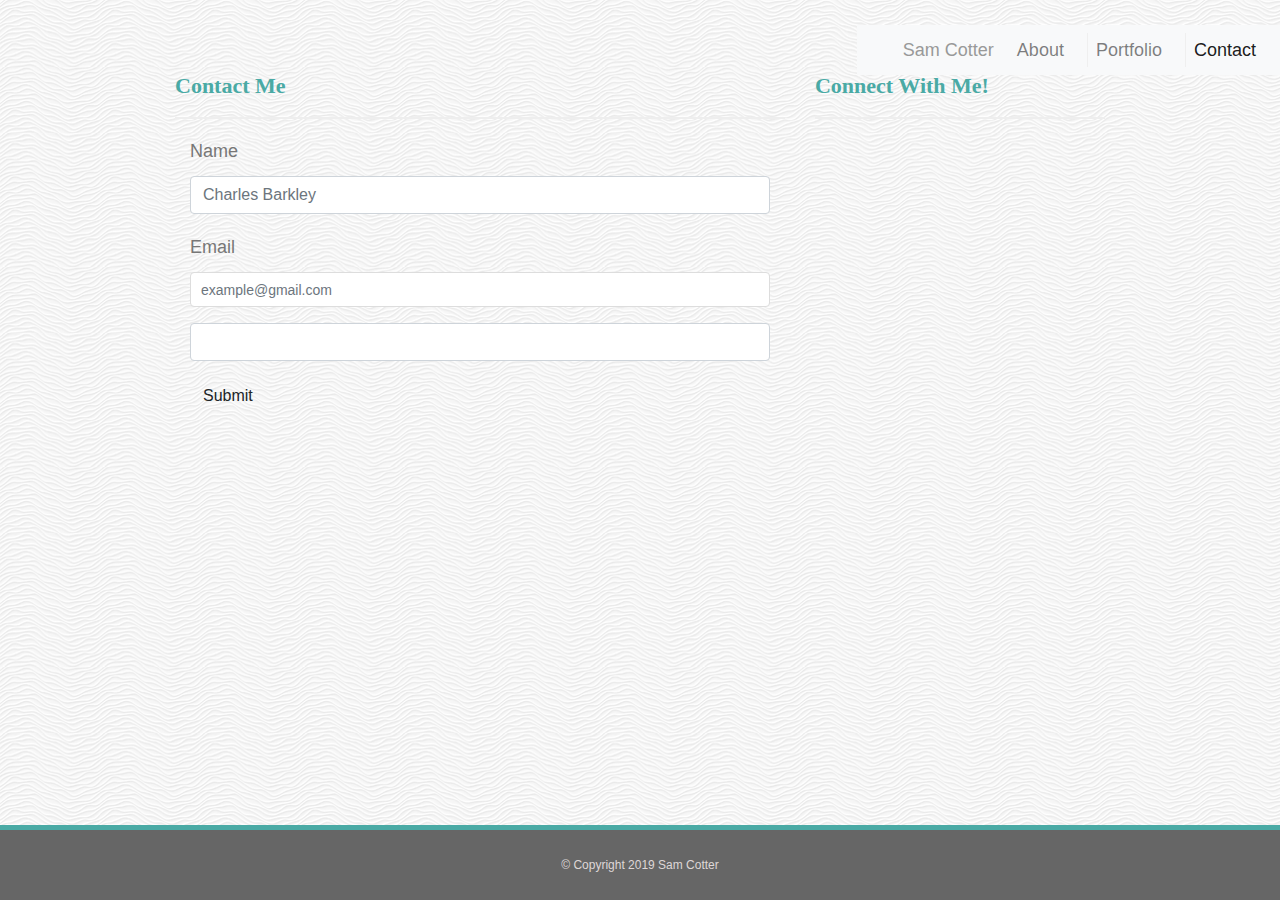
==== contact.html @ 406cedae "first upload" ====
<!DOCTYPE html>
<html lang="en-us">

<head>
    <meta charset="UTF-8">
    <title>Sam Cotter</title>
    <link rel="stylesheet" href="https://stackpath.bootstrapcdn.com/bootstrap/4.3.1/css/bootstrap.min.css"
        integrity="sha384-ggOyR0iXCbMQv3Xipma34MD+dH/1fQ784/j6cY/iJTQUOhcWr7x9JvoRxT2MZw1T" crossorigin="anonymous">
    <link rel="stylesheet" type="text/css" href="reset.css" />
    <link rel="stylesheet" type="text/css" href="assets/css/style.css">
</head>

<body>
        <header>
                <nav class="navbar navbar-expand-lg navbar-light bg-light">
                        <a class="home" href="index.html">Sam Cotter</a>
                        <button class="navbar-toggler" type="button" data-toggle="collapse" data-target="#navbarNavAltMarkup" aria-controls="navbarNavAltMarkup" aria-expanded="false" aria-label="Toggle navigation">
                          <span class="navbar-toggler-icon"></span>
                        </button>
                        <div class="collapse navbar-collapse" id="navbarNavAltMarkup">
                          <div class="navbar-nav">
                            <a class="nav-item nav-link" href="index.html">About</a>
                            <a class="nav-item nav-link" href="portfolio.html">Portfolio</a>
                            <a class="nav-item nav-link active" href="contact.html">Contact  <span class="sr-only">(current)</span></a>
                          </div>
                        </div>
                      </nav>
        </header>

    <div id="main">
        <div id="middle" class="text-center container-fluid container">
            <div class="row">
                <div class="col-md-8 inside-pad">
                    <section id="content" class="text-left">
                        <h3 class="title teal-text gray-line">
                            Contact Me
                        </h3>

                        <div id="contact" class="container">

                            <form>
                                <div class="form-group">
                                    <label for="name">Name</label>
                                    <input type="name" class="form-control" id="inputname"
                                        placeholder="Charles Barkley">
                                </div>

                                <div class="form-group">
                                    <label for="email">Email</label>
                                    <input type="email" class="form-control" id="inputemail"
                                        placeholder="example@gmail.com">
                                </div>

                                <div class="form-group">
                                    <label for="message" class="form-control" id="inputmessage"
                                        placeholder="Please write here!"></label>
                                </div>

                                <button type="submit" class="btn btn-default">Submit</button>
                            </form>
                        </div>
                    </section>
                </div>

                <div class="col-md-4 text-left inside-pad">
                    <div id="sidebar">
                        <h3 class="title teal-text gray-line">
                            Connect With Me!
                        </h3>

                    </div>

                </div>
            </div>
        </div>
    </div>


    <footer id="footer">
        &copy; Copyright 2019 Sam Cotter
    </footer>
</body>

</html>
---- assets/css/style.css ----
body {
    font-family: Arial, "Helvetica Neue", Helvetica, sans-serif;
    font-size: 18px;
    line-height: 34px;
    color: #777777;
    background: url(../images/white-waves/white-waves.png);
  }
  
  * {
    box-sizing: border-box;
  }
  
  /* general */
  
  .container {
    width: 100%;
    max-width: 960px;
    margin: 0 auto;
    clear: both;
  }
  
  h1,
  h2,
  h3,
  p {
    margin-bottom: 20px;
  }
  
  p:last-child {
    margin-bottom: 0;
  }
  
  h1,
  h2,
  h3 {
    font-family: Georgia, Times, "Times New Roman", serif;
    font-weight: 700;
    color: #4aaaa5;
  }
  
  h1 {
    padding-bottom: 20px;
    font-size: 30px;
    line-height: 49px;
    border-bottom: 3px solid #dddddd;
  }
  
  h2,
  h3 {
    font-size: 22px;
  }
  
  /* header */
  
  #masthead {
    position: fixed;
    z-index: 99;
    width: 100%;
    margin: 0 0 30px;
    overflow: auto;
    color: #ffffff;
    background: #ffffff;
    border-bottom: 2px solid #cccccc;
  }
  
  #logo {
    float: left;
    width: 250px;
    height: 90px;
    font-family: Georgia, Times, "Times New Roman", serif;
    font-size: 30px;
    font-weight: 700;
    line-height: 90px;
    color: #ffffff;
    text-align: center;
    text-decoration: none;
    background: #4aaaa5;
  }
  
  nav {
    float: right;
    margin-top: 25px;
  }
  
  nav a {
    display: inline-block;
    padding-left: 15px;
    margin-left: 15px;
    line-height: 18px;
    color: #999;
    text-decoration: none;
    border-left: 1px solid #efefef;
  }
  
  nav a:first-child {
    border-left: 0 none;
  }
  
  /* footer */
  
  footer {
    border-top: 5px solid #4aaaa5;
    position: fixed;
    bottom: 0;
    z-index: 1;
    width: 100%;
    text-align: center;
    font-size: 12px;
    padding: 18px;
    background-color: #666666;
    color: #ded7d7;
  }
  
  h3, h2 {
    padding-bottom: 20px;
    margin-bottom: 15px;
    line-height: 22px;
    border-bottom: 2px solid #eeeeee;
  }
  
  /* main */
  
  #main-container {
    padding-top: 130px;
    min-height: calc(100vh - 70px);
  }
  
  .headshot {
    float: left;
    width: 100%;
    max-width: 960px;
    padding: 30px;
    margin: 0 0 40px;
    background: #ffffff;
    border: 1px solid #dddddd;
  }
  
  /* portfolio page */
  
  .work {
    position: relative;
    float: left;
    width: 274px;
    margin: 20px 0 25px;
    overflow: auto;
  }
  
  .work:nth-child(even) {
    margin-right: 40px;
  }
  
  .work img {
    width: 100%;
    border: 0 none;
    opacity: 0.8;
  }
  
  .work h3 {
    position: absolute;
    bottom: 20px;
    width: 100%;
    padding: 15px;
    margin-bottom: 0;
    font-weight: 300;
    line-height: 30px;
    color: #ffffff;
    text-align: center;
    background: #4aaaa5;
    border-bottom: 0;
  }
  
  .auth-image {
    float: left;
    width: 200px;
    height: auto;
    margin-top: 10px;
    margin-right: 25px;
  }
  
  /* contact page */
  
  #contact-form ul {
    margin-bottom: 20px;
  }
  
  #contact-form li {
    margin-bottom: 10px;
  }
  
  label,
  input[type=text],
  input[type=email],
  textarea {
    display: block;
    width: 100%;
  }
  
  input[type=text],
  input[type=email],
  textarea {
    height: 35px;
    padding: 0 10px;
    font-size: 14px;
    border: 1px solid #dddddd;
  }
  
  textarea {
    height: 200px;
  }
  
  input[type=submit] {
    padding: 10px 30px;
    font-size: 18px;
    color: #ffffff;
    cursor: pointer;
    background: #4aaaa5;
    border: 0 none;
  }
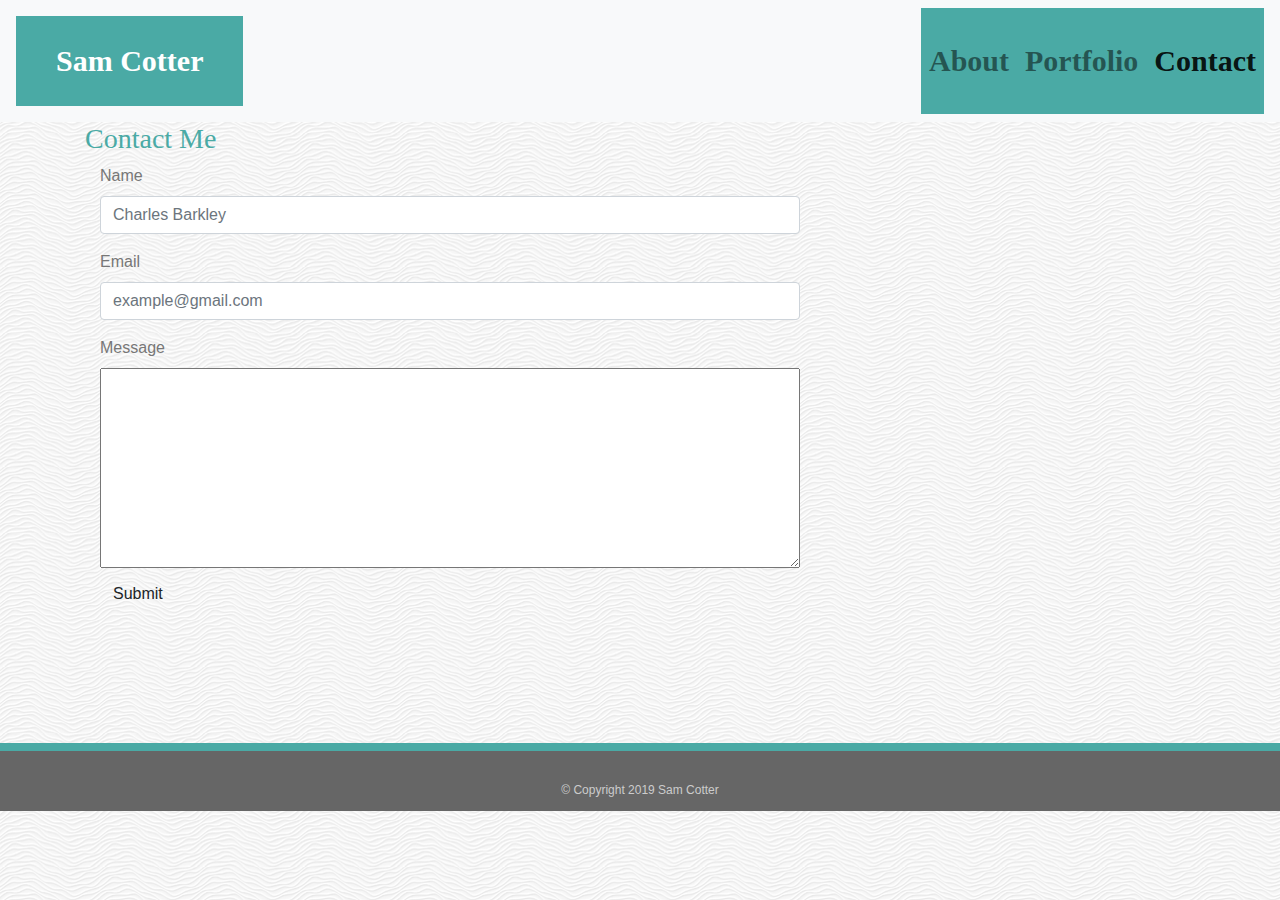
==== commit c7c26285: "Saturday Update" ====
--- a/contact.html
+++ b/contact.html
@@ -11,21 +11,23 @@
 </head>
 
 <body>
-        <header>
-                <nav class="navbar navbar-expand-lg navbar-light bg-light">
-                        <a class="home" href="index.html">Sam Cotter</a>
-                        <button class="navbar-toggler" type="button" data-toggle="collapse" data-target="#navbarNavAltMarkup" aria-controls="navbarNavAltMarkup" aria-expanded="false" aria-label="Toggle navigation">
-                          <span class="navbar-toggler-icon"></span>
-                        </button>
-                        <div class="collapse navbar-collapse" id="navbarNavAltMarkup">
-                          <div class="navbar-nav">
-                            <a class="nav-item nav-link" href="index.html">About</a>
-                            <a class="nav-item nav-link" href="portfolio.html">Portfolio</a>
-                            <a class="nav-item nav-link active" href="contact.html">Contact  <span class="sr-only">(current)</span></a>
-                          </div>
-                        </div>
-                      </nav>
-        </header>
+    <header>
+        <nav class="navbar navbar-expand-lg navbar-light bg-light">
+            <a class="home" href="index.html">Sam Cotter</a>
+            <button class="navbar-toggler" type="button" data-toggle="collapse" data-target="#navbarNavAltMarkup"
+                aria-controls="navbarNavAltMarkup" aria-expanded="false" aria-label="Toggle navigation">
+                <span class="navbar-toggler-icon"></span>
+            </button>
+            <div class="collapse navbar-collapse" id="navbarNavAltMarkup">
+                <div class="navbar-nav ml-auto">
+                    <a class="nav-item nav-link" href="index.html">About</a>
+                    <a class="nav-item nav-link" href="portfolio.html">Portfolio</a>
+                    <a class="nav-item nav-link active" href="contact.html">Contact <span
+                            class="sr-only">(current)</span></a>
+                </div>
+            </div>
+        </nav>
+    </header>
 
     <div id="main">
         <div id="middle" class="text-center container-fluid container">
@@ -51,10 +53,9 @@
                                         placeholder="example@gmail.com">
                                 </div>
 
-                                <div class="form-group">
-                                    <label for="message" class="form-control" id="inputmessage"
-                                        placeholder="Please write here!"></label>
-                                </div>
+
+                                <label for="message">Message</label>
+                                <textarea id="message" name="message" required="required"></textarea>
 
                                 <button type="submit" class="btn btn-default">Submit</button>
                             </form>
@@ -62,15 +63,7 @@
                     </section>
                 </div>
 
-                <div class="col-md-4 text-left inside-pad">
-                    <div id="sidebar">
-                        <h3 class="title teal-text gray-line">
-                            Connect With Me!
-                        </h3>
-
-                    </div>
-
-                </div>
+        
             </div>
         </div>
     </div>
--- a/assets/css/style.css
+++ b/assets/css/style.css
@@ -1,219 +1,86 @@
-body {
-    font-family: Arial, "Helvetica Neue", Helvetica, sans-serif;
-    font-size: 18px;
-    line-height: 34px;
-    color: #777777;
-    background: url(../images/white-waves/white-waves.png);
-  }
-  
-  * {
-    box-sizing: border-box;
-  }
-  
-  /* general */
-  
-  .container {
-    width: 100%;
-    max-width: 960px;
-    margin: 0 auto;
-    clear: both;
-  }
-  
-  h1,
-  h2,
-  h3,
-  p {
-    margin-bottom: 20px;
-  }
-  
-  p:last-child {
-    margin-bottom: 0;
-  }
-  
-  h1,
-  h2,
-  h3 {
-    font-family: Georgia, Times, "Times New Roman", serif;
-    font-weight: 700;
-    color: #4aaaa5;
-  }
-  
-  h1 {
-    padding-bottom: 20px;
-    font-size: 30px;
-    line-height: 49px;
-    border-bottom: 3px solid #dddddd;
-  }
-  
-  h2,
-  h3 {
-    font-size: 22px;
-  }
-  
-  /* header */
-  
-  #masthead {
-    position: fixed;
-    z-index: 99;
-    width: 100%;
-    margin: 0 0 30px;
-    overflow: auto;
-    color: #ffffff;
-    background: #ffffff;
-    border-bottom: 2px solid #cccccc;
-  }
-  
-  #logo {
-    float: left;
-    width: 250px;
-    height: 90px;
-    font-family: Georgia, Times, "Times New Roman", serif;
-    font-size: 30px;
-    font-weight: 700;
-    line-height: 90px;
-    color: #ffffff;
-    text-align: center;
-    text-decoration: none;
-    background: #4aaaa5;
-  }
-  
-  nav {
-    float: right;
-    margin-top: 25px;
-  }
-  
-  nav a {
-    display: inline-block;
-    padding-left: 15px;
-    margin-left: 15px;
-    line-height: 18px;
-    color: #999;
-    text-decoration: none;
-    border-left: 1px solid #efefef;
-  }
-  
-  nav a:first-child {
-    border-left: 0 none;
-  }
-  
-  /* footer */
-  
-  footer {
-    border-top: 5px solid #4aaaa5;
-    position: fixed;
-    bottom: 0;
-    z-index: 1;
-    width: 100%;
-    text-align: center;
-    font-size: 12px;
-    padding: 18px;
-    background-color: #666666;
-    color: #ded7d7;
-  }
-  
-  h3, h2 {
-    padding-bottom: 20px;
-    margin-bottom: 15px;
-    line-height: 22px;
-    border-bottom: 2px solid #eeeeee;
-  }
-  
-  /* main */
-  
-  #main-container {
-    padding-top: 130px;
-    min-height: calc(100vh - 70px);
-  }
-  
-  .headshot {
-    float: left;
-    width: 100%;
-    max-width: 960px;
-    padding: 30px;
-    margin: 0 0 40px;
-    background: #ffffff;
-    border: 1px solid #dddddd;
-  }
-  
-  /* portfolio page */
-  
-  .work {
-    position: relative;
-    float: left;
-    width: 274px;
-    margin: 20px 0 25px;
-    overflow: auto;
-  }
-  
-  .work:nth-child(even) {
-    margin-right: 40px;
-  }
-  
-  .work img {
-    width: 100%;
-    border: 0 none;
-    opacity: 0.8;
-  }
-  
-  .work h3 {
-    position: absolute;
-    bottom: 20px;
-    width: 100%;
-    padding: 15px;
-    margin-bottom: 0;
-    font-weight: 300;
-    line-height: 30px;
-    color: #ffffff;
-    text-align: center;
-    background: #4aaaa5;
-    border-bottom: 0;
-  }
-  
-  .auth-image {
-    float: left;
-    width: 200px;
-    height: auto;
-    margin-top: 10px;
-    margin-right: 25px;
-  }
-  
-  /* contact page */
-  
-  #contact-form ul {
-    margin-bottom: 20px;
-  }
-  
-  #contact-form li {
-    margin-bottom: 10px;
-  }
-  
-  label,
-  input[type=text],
-  input[type=email],
-  textarea {
-    display: block;
-    width: 100%;
-  }
-  
-  input[type=text],
-  input[type=email],
-  textarea {
-    height: 35px;
-    padding: 0 10px;
-    font-size: 14px;
-    border: 1px solid #dddddd;
-  }
-  
-  textarea {
-    height: 200px;
-  }
-  
-  input[type=submit] {
-    padding: 10px 30px;
-    font-size: 18px;
-    color: #ffffff;
-    cursor: pointer;
-    background: #4aaaa5;
-    border: 0 none;
-  }
-  +html {
+  position: relative;
+}
+html, body {
+  font-family: Arial, 'Helvetica Neue', Helvetica, sans-serif;
+  color: #777777;
+  background-color: #dddddd;
+  background-image: url("../images/white-waves/white-waves.png");
+}
+h1, h2, h3, h4, h5, h6 {
+  font-family: Georgia, 'Times New Roman', Times, serif;
+  color: #4aaaa5;
+}
+html {
+  position: relative;
+}
+.headshot {
+  float: left;
+  padding: 0 1em 1em 0;
+  width: 275px;
+  height: 200px;
+}
+footer {
+  bottom: 0;
+  width: 100%;
+  height: 2.5rem; 
+  padding: 30px 0;
+  clear: both;
+  font-size: 12px;
+  color: #ffffff;
+  color: #cccccc;
+  text-align: center;
+  background: #666666;
+  border-top: 8px solid #4aaaa5;
+  position: relative;
+  margin-top: 130px;
+}
+a {
+  float: left;
+  display: block;
+  background-color: #4aaaa5;
+  color: #fff;
+  font-family: "Georgia";
+  font-size: 30px;
+  padding: 0 40px;
+  line-height: 90px;
+  font-weight: bold;
+  text-decoration: none;
+}
+.work {
+  position: relative;
+  float: left;
+  width: 274px;
+  margin: 20px 0 25px;
+}
+
+.work:nth-child(even) {
+  margin-right: 40px;
+}
+
+.work img {
+  width: 100%;
+  height: auto;
+  border: 0 none;
+  opacity: 0.8;
+}
+
+.work h3 {
+  position: absolute;
+  bottom: 20px;
+  width: 100%;
+  padding: 15px;
+  margin-bottom: 0;
+  font-weight: 300;
+  line-height: 30px;
+  color: #fff;
+  text-align: center;
+  background: #4aaaa5;
+  border-bottom: 0;
+  font-family: "Georgia";
+  font-size: 22px;
+}
+textarea {
+  height: 200px;
+  width: 700px;
+}